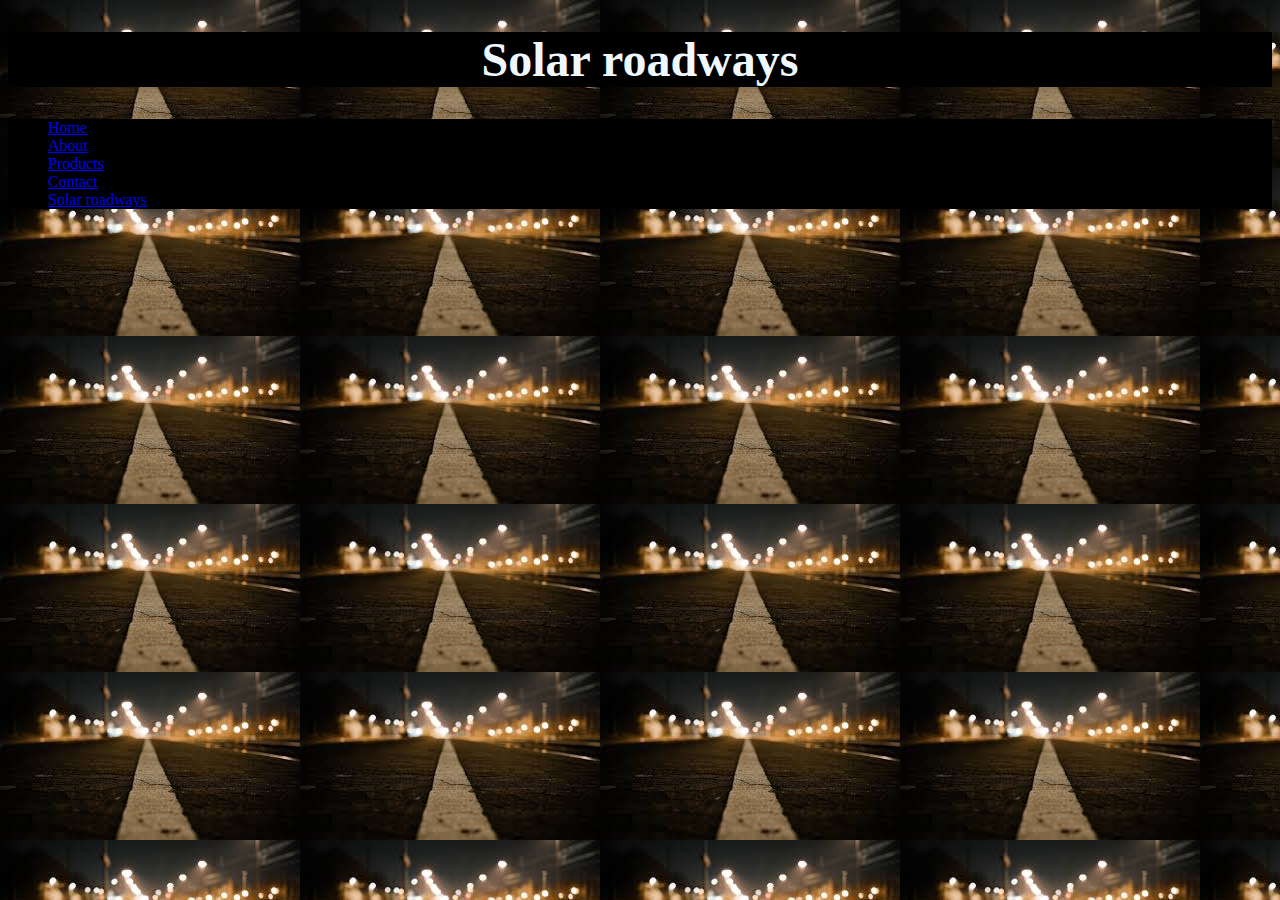
==== Fridian och karim hemsida/site/about.html @ 2f8b0bcd "initial commit" ====
<!DOCTYPE html>
<html>
    <head>
        <h1 class=Rubrik>Solar roadways</h1>
        <meta charset="UTF-8">
        <link rel="stylesheet" href="css/main.css">

    </head>

    <body>
        
           <ul class="navigation">
  <li><a href="index.html">Home</a></li>
  <li><a href="about.html">About</a></li>
  <li><a href="products.html">Products</a></li>
  <li><a href="contact.html">Contact</a></li>
  <li><a href="solar_roadways.html">Solar roadways</a></li>
</ul>
       <body background="img/images.jpg"/>
        
    </body>
</html>
---- Fridian och karim hemsida/site/css/main.css ----
.Rubrik {
    text-align: center;
    font-size: 3em;
    color: aliceblue;
    background-color: black;
    
   
}
   

.textrubrik{
    font-size: 200%;
    text-align: center;
}

.text{
    text-align: center;
    font-size: 1em;
    padding-left: 100px
    
}

ul{
    list-style-type: none;
    background-color: black;
    border-bottom-width: 
    
}
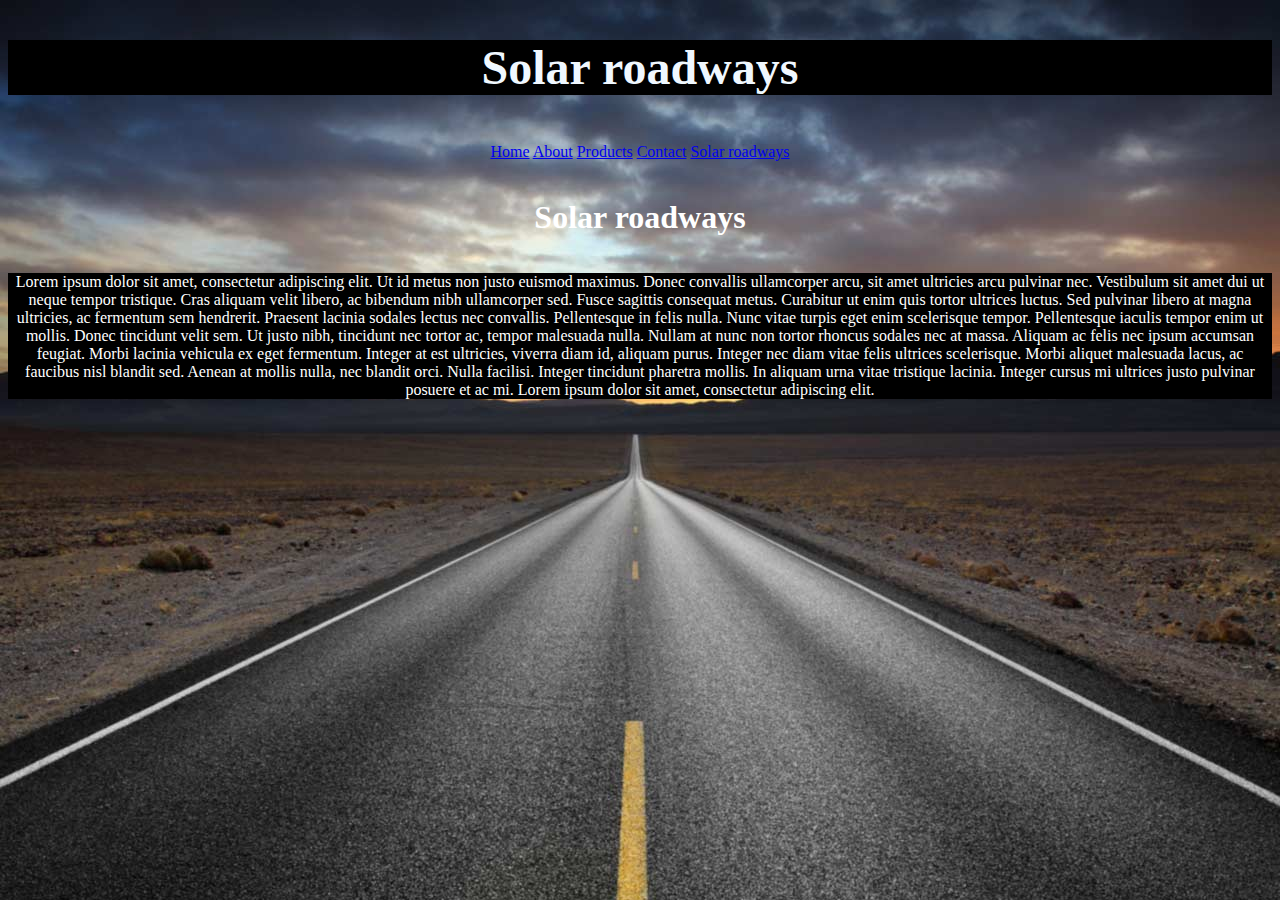
==== commit 61e870fe: "lite ändrat" ====
--- a/Fridian och karim hemsida/site/about.html
+++ b/Fridian och karim hemsida/site/about.html
@@ -1,7 +1,7 @@
 <!DOCTYPE html>
 <html>
     <head>
-        <h1 class=Rubrik>Solar roadways</h1>
+        <h1 class="Rubrik">Solar roadways</h1>
         <meta charset="UTF-8">
         <link rel="stylesheet" href="css/main.css">
 
@@ -9,14 +9,19 @@
 
     <body>
         
-           <ul class="navigation">
-  <li><a href="index.html">Home</a></li>
-  <li><a href="about.html">About</a></li>
-  <li><a href="products.html">Products</a></li>
-  <li><a href="contact.html">Contact</a></li>
-  <li><a href="solar_roadways.html">Solar roadways</a></li>
-</ul>
-       <body background="img/images.jpg"/>
+        
+  <p><a href="index.html" class="link">Home</a>
+  <a href="about.html"class="link">About</a>
+  <a href="products.html"class="link">Products</a>
+  <a href="contact.html"class="link">Contact</a>
+  <a href="solar_roadways.html"class="link">Solar roadways</a></p>
+        
+  <h1 class="underrubrik">Solar roadways</h1>
+ <p class="text">Lorem ipsum dolor sit amet, consectetur adipiscing elit. Ut id metus non justo euismod maximus. Donec convallis ullamcorper arcu, sit amet ultricies arcu pulvinar nec. Vestibulum sit amet dui ut neque tempor tristique. Cras aliquam velit libero, ac bibendum nibh ullamcorper sed. Fusce sagittis consequat metus. Curabitur ut enim quis tortor ultrices luctus. Sed pulvinar libero at magna ultricies, ac fermentum sem hendrerit. Praesent lacinia sodales lectus nec convallis. Pellentesque in felis nulla. Nunc vitae turpis eget enim scelerisque tempor. Pellentesque iaculis tempor enim ut mollis.
+
+Donec tincidunt velit sem. Ut justo nibh, tincidunt nec tortor ac, tempor malesuada nulla. Nullam at nunc non tortor rhoncus sodales nec at massa. Aliquam ac felis nec ipsum accumsan feugiat. Morbi lacinia vehicula ex eget fermentum. Integer at est ultricies, viverra diam id, aliquam purus. Integer nec diam vitae felis ultrices scelerisque. Morbi aliquet malesuada lacus, ac faucibus nisl blandit sed. Aenean at mollis nulla, nec blandit orci. Nulla facilisi. Integer tincidunt pharetra mollis. In aliquam urna vitae tristique lacinia. Integer cursus mi ultrices justo pulvinar posuere et ac mi. Lorem ipsum dolor sit amet, consectetur adipiscing elit.</p>
+
+       <body>
         
     </body>
 </html>--- a/Fridian och karim hemsida/site/css/main.css
+++ b/Fridian och karim hemsida/site/css/main.css
@@ -7,22 +7,35 @@
    
 }
    
-
 .textrubrik{
     font-size: 200%;
     text-align: center;
+    
+}
+    
+
+.underrubrik{
+    text-align: center;
+    color: white;
+    align-content: center;
+    
+}
+    
+.text{
+    color: white;
+    text-align: center;
+    background-color: black
+   
 }
 
-.text{
+
+body {
+    display: flex;
+    flex-direction: column;
+    justify-content: center;
     text-align: center;
-    font-size: 1em;
-    padding-left: 100px
-    
+    background-image: url(../img/bg_road2.jpg);
+        background-size: cover;
 }
-
-ul{
-    list-style-type: none;
-    background-color: black;
-    border-bottom-width: 
-    
-} +.link{
+}